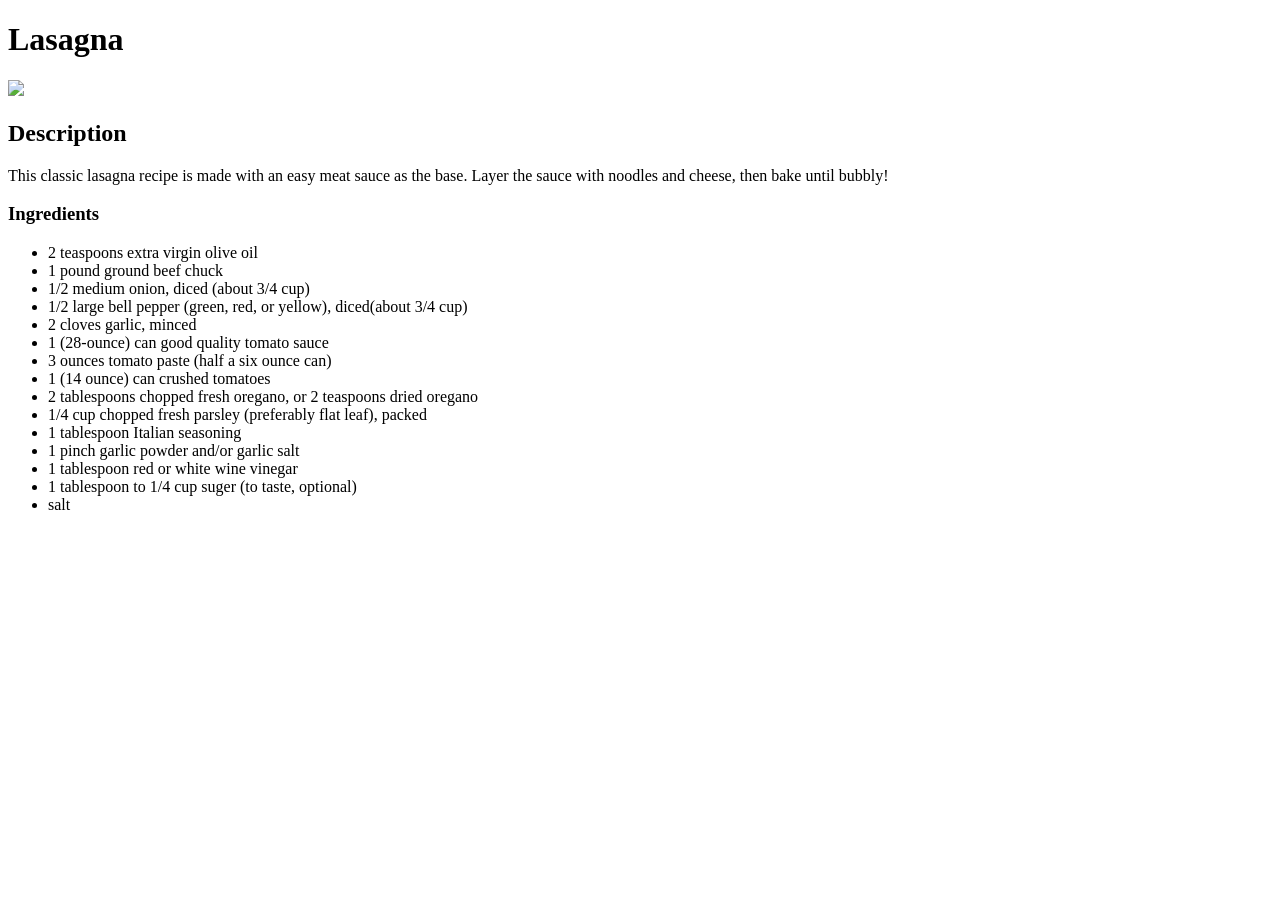
==== recipes/lasagna.html @ 3c90e90a "Adding Lasagna Recipe" ====
<!DOCTYPE html>
<html lang="en">
<head>
    <meta charset="UTF-8">
    <meta http-equiv="X-UA-Compatible" content="IE=edge">
    <meta name="viewport" content="width=device-width, initial-scale=1.0">
    <title>Document</title>
</head>
<body>
    <h1>Lasagna</h1>
    <img src="/home/biopath/Desktop/odin-links-and-images/images/lasagna.jpg">
    <h2>Description</h2>
        <p>This classic lasagna recipe is made with an easy meat sauce as the base. Layer the sauce with noodles and cheese, then bake until bubbly!</p>
    <h3>Ingredients</h3>
        <ul>
            <li>2 teaspoons extra virgin olive oil</li>
            <li>1 pound ground beef chuck</li>
            <li>1/2 medium onion, diced (about 3/4 cup)</li>
            <li>1/2 large bell pepper (green, red, or yellow), diced(about 3/4 cup)</li>
            <li>2 cloves garlic, minced</li>
            <li>1 (28-ounce) can good quality tomato sauce</li>
            <li>3 ounces tomato paste (half a six ounce can)</li>
            <li>1 (14 ounce) can crushed tomatoes</li>
            <li>2 tablespoons chopped fresh oregano, or 2 teaspoons dried oregano</li>
            <li>1/4 cup chopped fresh parsley (preferably flat leaf), packed</li>
            <li>1 tablespoon Italian seasoning</li>
            <li>1 pinch garlic powder and/or garlic salt</li>
            <li>1 tablespoon red or white wine vinegar</li>
            <li>1 tablespoon to 1/4 cup suger (to taste, optional)</li>
            <li>salt</li>
        </ul>
</body>
</html>
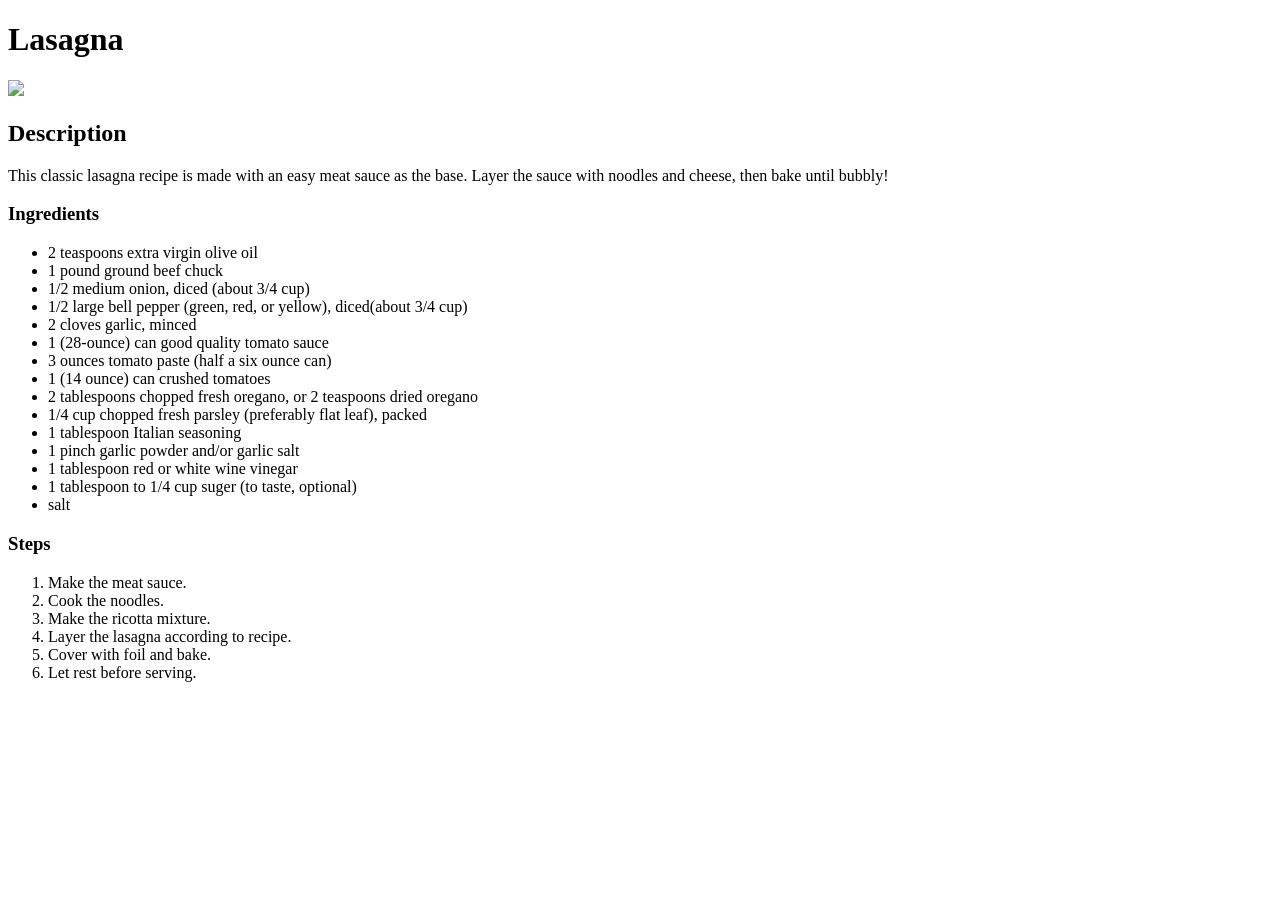
==== commit 4661d0af: "Adding step by step for lasagna recipe" ====
--- a/recipes/lasagna.html
+++ b/recipes/lasagna.html
@@ -29,5 +29,14 @@
             <li>1 tablespoon to 1/4 cup suger (to taste, optional)</li>
             <li>salt</li>
         </ul>
+        <h3>Steps</h3>
+        <ol>
+            <li>Make the meat sauce.</li>
+            <li>Cook the noodles.</li>
+            <li>Make the ricotta mixture.</li>
+            <li>Layer the lasagna according to recipe.</li>
+            <li>Cover with foil and bake.</li>
+            <li>Let rest before serving.</li>
+        </ol>    
 </body>
 </html>
